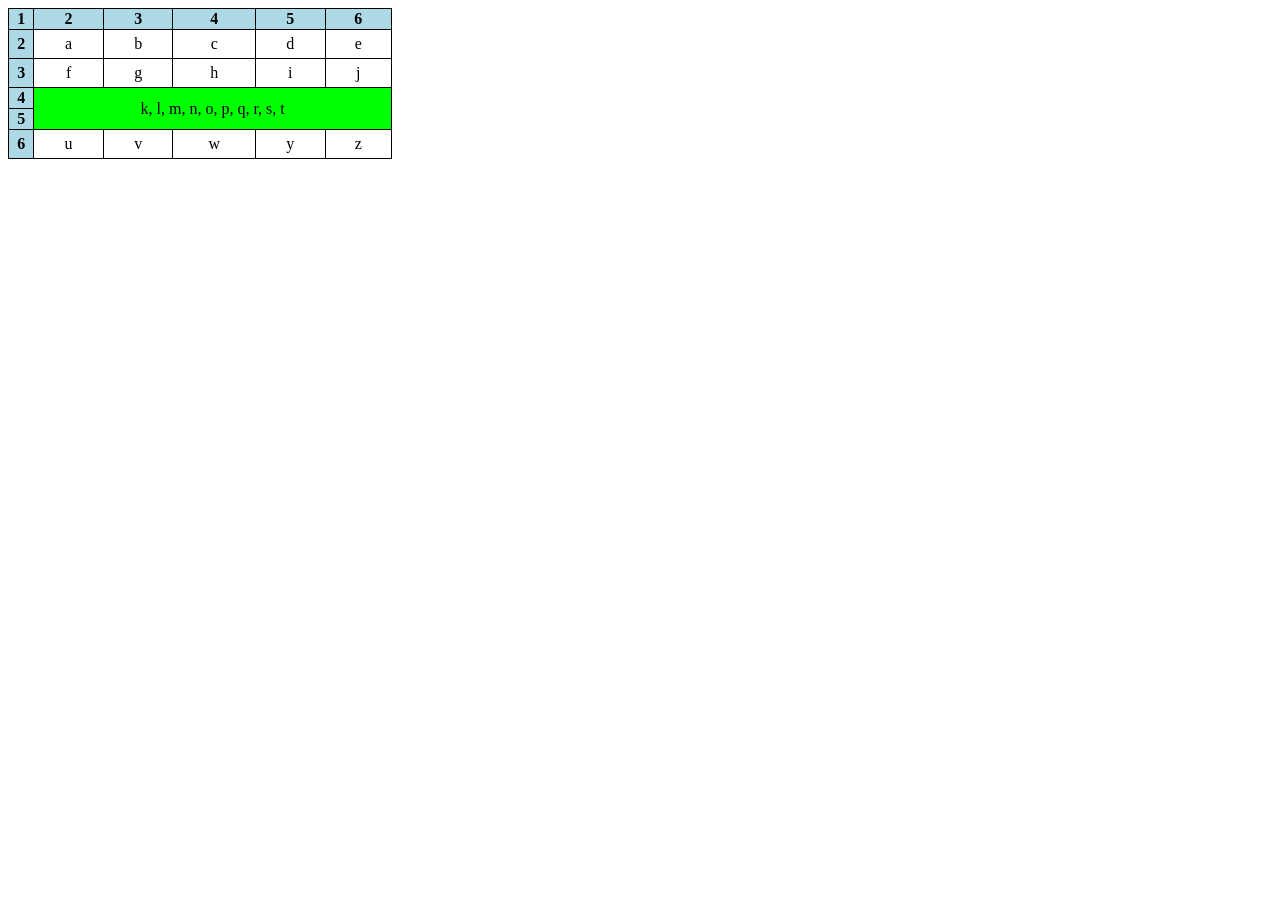
==== zadanias/zadanie 10a/index.html @ 14724116 "update" ====
<!DOCTYPE html>
<html lang="en">
<head>
    <meta charset="UTF-8">
    <meta name="viewport" content="width=device-width, initial-scale=1.0">
    <title>Tomasz Kucz - Tabela</title>
    <link href="styles.css" rel="stylesheet">
</head>
<body>
    <table>
        <tr>
            <th>1</th><th>2</th><th>3</th><th>4</th><th>5</th><th>6</th>
        </tr>
        <tr>
            <th>2</th><td>a</td><td>b</td><td>c</td><td>d</td><td>e</td>
        </tr>
        <tr>
            <th>3</th><td>f</td><td>g</td><td>h</td><td>i</td><td>j</td>
        </tr>
        <tr>
            <th>4</th>
            <td colspan="5" rowspan="2" class="marked">
                k, l, m, n, o, p, q, r, s, t
            </td>
        </tr>
        <tr>
            <th>5</th>
        </tr>
        <tr>
            <th>6</th><td>u</td><td>v</td><td>w</td><td>y</td><td>z</td>
        </tr>
    </table>
</body>
</html>
---- zadanias/zadanie 10a/styles.css ----
table {
    margin: 0px;
    text-align: center;
    width: 30dvw;
    height: 15dvh;
    padding: 0px;
    border: 0px;
    border-collapse: collapse;
}

th {
    border: 1px solid black;
    background-color: lightblue;
}

tr, td {
    border: 1px solid black;
    padding: 5px;
}


.marked {
    background-color: lime;
}
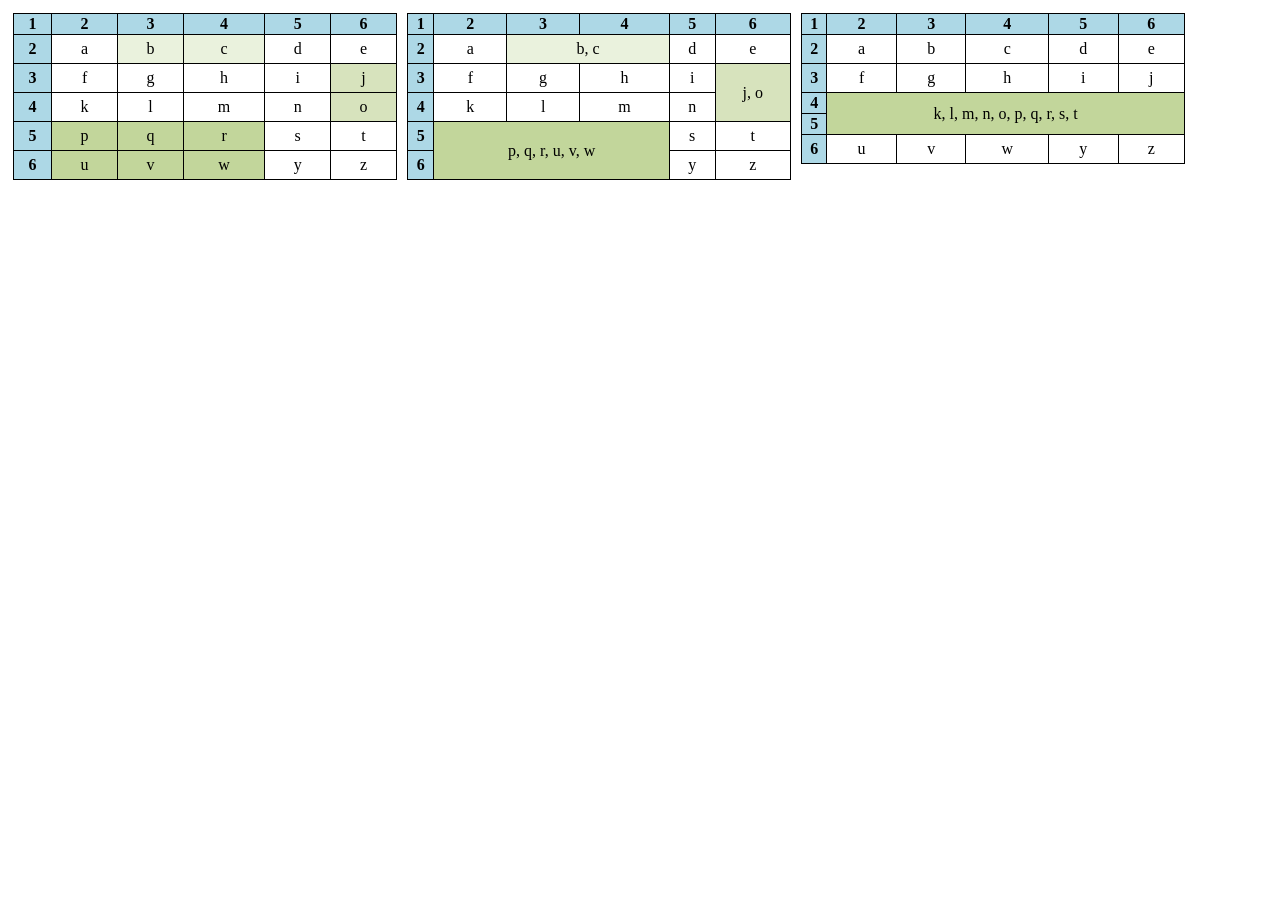
==== commit 7a2744bd: "update3" ====
--- a/zadanias/zadanie 10a/index.html
+++ b/zadanias/zadanie 10a/index.html
@@ -7,6 +7,46 @@
     <link href="styles.css" rel="stylesheet">
 </head>
 <body>
+    <table>
+        <tr>
+            <th>1</th><th>2</th><th>3</th><th>4</th><th>5</th><th>6</th>
+        </tr>
+        <tr>
+            <th>2</th><td>a</td><td class="soft-marked">b</td><td class="soft-marked">c</td><td>d</td><td>e</td>
+        </tr>
+        <tr>
+            <th>3</th><td>f</td><td>g</td><td>h</td><td>i</td><td class="medium-marked">j</td>
+        </tr>
+        <tr>
+            <th>4</th><td>k</td><td>l</td><td>m</td><td>n</td><td class="medium-marked">o</td>
+        </tr>
+        <tr>
+            <th>5</th><td class="marked">p</td><td class="marked">q</td><td class="marked">r</td><td>s</td><td>t</td>
+        </tr>
+        <tr>
+            <th>6</th><td class="marked">u</td><td class="marked">v</td><td class="marked">w</td><td>y</td><td>z</td>
+        </tr>
+    </table>
+    <table>
+        <tr>
+            <th>1</th><th>2</th><th>3</th><th>4</th><th>5</th><th>6</th>
+        </tr>
+        <tr>
+            <th>2</th><td>a</td><td colspan="2" class="soft-marked">b, c</td><td>d</td><td>e</td>
+        </tr>
+        <tr>
+            <th>3</th><td>f</td><td>g</td><td>h</td><td>i</td><td rowspan="2" class="medium-marked">j, o</td>
+        </tr>
+        <tr>
+            <th>4</th><td>k</td><td>l</td><td>m</td><td>n</td>
+        </tr>
+        <tr>
+            <th>5</th><td colspan="3" rowspan="2" class="marked">p, q, r, u, v, w</td><td>s</td><td>t</td>
+        </tr>
+        <tr>
+            <th>6</th><td>y</td><td>z</td>
+        </tr>
+    </table>
     <table>
         <tr>
             <th>1</th><th>2</th><th>3</th><th>4</th><th>5</th><th>6</th>
--- a/zadanias/zadanie 10a/styles.css
+++ b/zadanias/zadanie 10a/styles.css
@@ -1,5 +1,9 @@
+* {
+    font-family: Calibri;
+}
+
 table {
-    margin: 0px;
+    margin: 5px;
     text-align: center;
     width: 30dvw;
     height: 15dvh;
@@ -18,7 +22,18 @@
     padding: 5px;
 }
 
+.soft-marked {
+    background-color: #EAF2DD;
+}
+
+.medium-marked {
+    background-color: #D7E3BD;
+}
 
 .marked {
-    background-color: lime;
+    background-color: #C2D69B;
+}
+
+body {
+    display: flex;
 }
